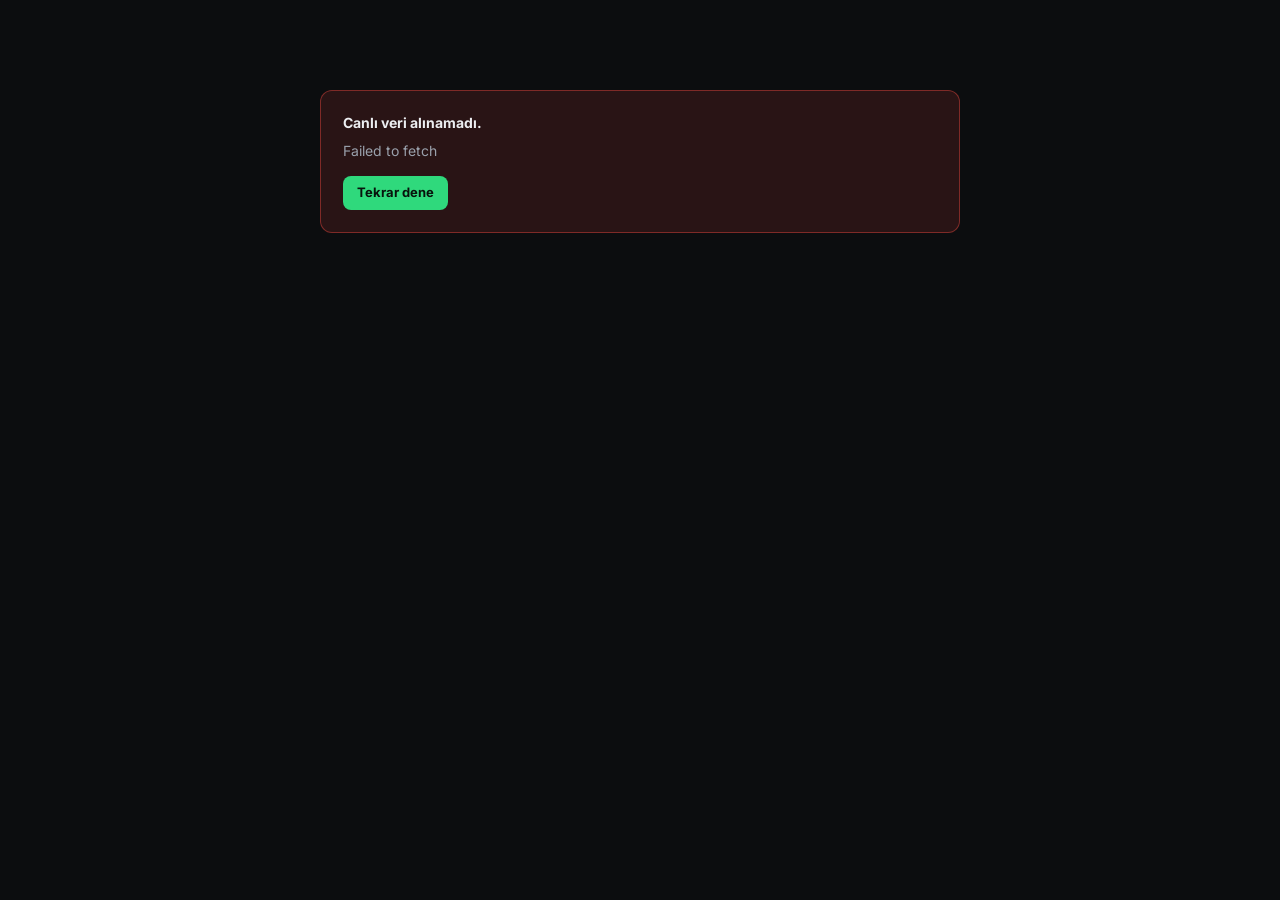
==== index.html @ aa9bdc11 "v3: Spor uygulamasi koyu dashboard v1 yapisi geri geldi: ust bar + baslik + kart satiri + ana grid. " ====
<!doctype html>
<html lang="tr">
  <head>
    <meta charset="utf-8" />
    <meta name="viewport" content="width=device-width, initial-scale=1" />
    <title>Dünya Kupası Yol Haritası ’26 — Canlı</title>
    <meta
      name="description"
      content="2026 FIFA Dünya Kupası yol haritası: takvim, şampiyonluk yolu, canlı skorlar, takım takibi ve turnuva verileri. 10 saniyede bir güncellenir."
    />
    <meta name="theme-color" content="#0c0d0f" />
    <meta property="og:title" content="Dünya Kupası Yol Haritası ’26 — Canlı" />
    <meta
      property="og:description"
      content="Son 32'den finale: turnuvanın tamamı tek ekranda, canlı."
    />
    <link rel="icon" href="./favicon.svg" />
    <link rel="preconnect" href="https://fonts.googleapis.com" />
    <link rel="preconnect" href="https://fonts.gstatic.com" crossorigin />
    <link
      href="https://fonts.googleapis.com/css2?family=Inter:wght@400;500;600;700;800&family=JetBrains+Mono:wght@500;700&display=swap"
      rel="stylesheet"
    />
    <link rel="stylesheet" href="./styles.css" />
  </head>
  <body>
    <div id="app">
      <div class="skeleton" aria-hidden="true">
        <div class="sk sk-top"></div>
        <div class="sk-wrap">
          <div class="sk sk-head"></div>
          <div class="sk-row">
            <div class="sk sk-card"></div>
            <div class="sk sk-card"></div>
            <div class="sk sk-card"></div>
          </div>
          <div class="sk sk-strip"></div>
          <div class="sk-row main">
            <div class="sk sk-panel"></div>
            <div class="sk sk-panel"></div>
          </div>
        </div>
      </div>
      <p class="sr-only" role="status">Veriler yükleniyor</p>
    </div>
    <script src="./app.js" defer></script>
  </body>
</html>
---- styles.css ----
/* ============================================================
   Dünya Kupası Yol Haritası ’26 — spor uygulaması koyu tema
   Nötr koyu gri · temiz kartlar · yeşil vurgu · canlı kırmızı
   ============================================================ */

:root {
  color-scheme: dark;

  --bg: #0c0d0f;
  --surface: #141518;
  --surface-2: #1a1c20;
  --surface-3: #212429;
  --border: #26282e;
  --border-strong: #34373f;

  --ink: #eceef1;
  --muted: #9aa1ac;
  --faint: #62676f;

  --accent: #2fd97c;
  --accent-dim: rgb(47 217 124 / 0.12);
  --live: #ff4e45;
  --live-dim: rgb(255 78 69 / 0.12);
  --draw: #e2b93b;

  --font: Inter, system-ui, -apple-system, "Segoe UI", sans-serif;
  --mono: "JetBrains Mono", ui-monospace, monospace;

  --r: 12px;
  --r-s: 8px;
}

* {
  box-sizing: border-box;
}

html {
  scroll-behavior: smooth;
}

body {
  margin: 0;
  background: var(--bg);
  color: var(--ink);
  font-family: var(--font);
  font-size: 14px;
  line-height: 1.45;
  -webkit-font-smoothing: antialiased;
}

button,
input,
select {
  font: inherit;
  color: inherit;
}

button {
  cursor: pointer;
  background: none;
  border: 0;
  padding: 0;
}

button:disabled {
  cursor: wait;
  opacity: 0.55;
}

h1,
h2,
h3,
p {
  margin: 0;
}

.sr-only {
  position: absolute;
  width: 1px;
  height: 1px;
  padding: 0;
  margin: -1px;
  overflow: hidden;
  clip: rect(0 0 0 0);
  white-space: nowrap;
  border: 0;
}

.wrap {
  width: min(1280px, 100% - 32px);
  margin: 0 auto;
}

.num {
  font-variant-numeric: tabular-nums;
}

/* ============================================================
   Üst bar
   ============================================================ */

.topbar {
  position: sticky;
  top: 0;
  z-index: 50;
  background: rgb(12 13 15 / 0.92);
  backdrop-filter: blur(10px);
  -webkit-backdrop-filter: blur(10px);
  border-bottom: 1px solid var(--border);
}

.topbar-in {
  display: flex;
  align-items: center;
  gap: 14px;
  min-height: 52px;
}

.brand {
  display: inline-flex;
  align-items: center;
  gap: 9px;
  font-weight: 800;
  font-size: 14px;
  letter-spacing: 0.02em;
  white-space: nowrap;
}

.brand-dot {
  width: 9px;
  height: 9px;
  border-radius: 3px;
  background: var(--accent);
}

.brand .yr {
  color: var(--accent);
}

.topbar-live {
  display: inline-flex;
  align-items: center;
  gap: 7px;
  padding: 4px 10px;
  border-radius: 999px;
  background: var(--live-dim);
  color: var(--live);
  font-size: 12px;
  font-weight: 700;
  white-space: nowrap;
}

.live-dot {
  width: 7px;
  height: 7px;
  border-radius: 50%;
  background: var(--live);
  animation: pulse 1.5s ease-out infinite;
}

@keyframes pulse {
  0% { box-shadow: 0 0 0 0 rgb(255 78 69 / 0.45); }
  75% { box-shadow: 0 0 0 6px rgb(255 78 69 / 0); }
  100% { box-shadow: 0 0 0 0 rgb(255 78 69 / 0); }
}

.topbar-right {
  margin-left: auto;
  display: flex;
  align-items: center;
  gap: 14px;
  font-size: 12.5px;
  color: var(--muted);
  white-space: nowrap;
}

.topbar-right .mono {
  font-family: var(--mono);
  font-size: 12px;
  color: var(--ink);
}

.refresh-btn {
  display: inline-flex;
  align-items: center;
  gap: 7px;
  min-height: 34px;
  padding: 0 14px;
  border-radius: var(--r-s);
  background: var(--accent);
  color: #08130c;
  font-weight: 700;
  font-size: 13px;
  transition: filter 140ms ease;
}

.refresh-btn:hover {
  filter: brightness(1.1);
}

.spin {
  display: inline-block;
  animation: spin 0.8s linear infinite;
}

@keyframes spin {
  to { transform: rotate(360deg); }
}

/* ============================================================
   Başlık bloğu
   ============================================================ */

.pagehead {
  padding: 26px 0 4px;
}

.pagehead h1 {
  font-size: clamp(24px, 3.6vw, 34px);
  font-weight: 800;
  letter-spacing: -0.02em;
  line-height: 1.1;
}

.pagehead h1 .yr {
  color: var(--accent);
}

.chip-row {
  margin-top: 12px;
  display: flex;
  flex-wrap: wrap;
  gap: 8px;
}

.chip {
  display: inline-flex;
  align-items: center;
  gap: 7px;
  padding: 5px 11px;
  border: 1px solid var(--border);
  border-radius: 999px;
  background: var(--surface);
  color: var(--muted);
  font-size: 12px;
  font-weight: 600;
  white-space: nowrap;
}

.chip.live {
  color: var(--live);
  border-color: rgb(255 78 69 / 0.35);
  background: var(--live-dim);
  font-weight: 700;
}

.chip.acc {
  color: var(--accent);
  border-color: rgb(47 217 124 / 0.35);
  background: var(--accent-dim);
  font-weight: 700;
}

.chip .mono {
  font-family: var(--mono);
  font-size: 11.5px;
  color: var(--ink);
}

/* ============================================================
   Kart temeli
   ============================================================ */

.grid {
  display: grid;
  gap: 14px;
  margin-top: 18px;
}

.grid.cards-3 {
  grid-template-columns: 1.25fr 1fr 0.95fr;
}

.grid.main-2 {
  grid-template-columns: 1.45fr 1fr;
  align-items: start;
}

.card {
  background: var(--surface);
  border: 1px solid var(--border);
  border-radius: var(--r);
  overflow: hidden;
}

.card-head {
  display: flex;
  align-items: center;
  justify-content: space-between;
  gap: 12px;
  min-height: 48px;
  padding: 10px 16px;
  border-bottom: 1px solid var(--border);
}

.card-head h2 {
  display: flex;
  align-items: center;
  gap: 9px;
  font-size: 14px;
  font-weight: 700;
  letter-spacing: 0.01em;
}

.card-head h2::before {
  content: "";
  width: 4px;
  height: 15px;
  border-radius: 2px;
  background: var(--accent);
}

.card-note {
  font-size: 11.5px;
  color: var(--faint);
  font-weight: 500;
  text-align: right;
}

.card-note .live-txt {
  color: var(--live);
  font-weight: 700;
}

/* ============================================================
   Turnuva verisi kartı (gol + kart birleşik)
   ============================================================ */

.stat-body {
  padding: 16px;
}

.stat-hero {
  display: flex;
  align-items: baseline;
  gap: 10px;
}

.stat-hero strong {
  font-size: 54px;
  font-weight: 800;
  letter-spacing: -0.03em;
  line-height: 1;
  font-variant-numeric: tabular-nums;
}

.stat-hero span {
  color: var(--muted);
  font-size: 13px;
  font-weight: 600;
}

.stat-mini-row {
  margin-top: 16px;
  display: grid;
  grid-template-columns: repeat(4, minmax(0, 1fr));
  border-top: 1px solid var(--border);
}

.stat-mini {
  padding: 12px 6px 2px 0;
  border-right: 1px solid var(--border);
}

.stat-mini:last-child {
  border-right: 0;
  padding-right: 0;
}

.stat-mini + .stat-mini {
  padding-left: 12px;
}

.stat-mini .v {
  display: flex;
  align-items: center;
  gap: 7px;
  font-family: var(--mono);
  font-size: 18px;
  font-weight: 700;
  font-variant-numeric: tabular-nums;
}

.chipbox {
  width: 9px;
  height: 13px;
  border-radius: 2px;
  flex: 0 0 auto;
}

.chipbox.y { background: var(--draw); }
.chipbox.r { background: var(--live); }

.stat-mini .k {
  margin-top: 3px;
  font-size: 10.5px;
  font-weight: 600;
  text-transform: uppercase;
  letter-spacing: 0.07em;
  color: var(--faint);
}

/* Gol krallığı */
.list-pad {
  padding: 6px 16px 10px;
}

.s-row {
  display: flex;
  align-items: center;
  gap: 10px;
  padding: 9px 0;
  border-bottom: 1px solid var(--border);
}

.s-row:last-child {
  border-bottom: 0;
}

.s-row .rk {
  width: 16px;
  font-family: var(--mono);
  font-size: 11.5px;
  color: var(--faint);
}

.s-row .nm {
  flex: 1;
  min-width: 0;
  font-weight: 600;
  font-size: 13.5px;
  overflow: hidden;
  text-overflow: ellipsis;
  white-space: nowrap;
}

.s-row .nm small {
  display: block;
  color: var(--faint);
  font-weight: 500;
  font-size: 11.5px;
}

.s-row .g {
  font-family: var(--mono);
  font-size: 15px;
  font-weight: 700;
  color: var(--accent);
}

/* Sıradaki maç kartı */
.next-body {
  padding: 16px;
  display: flex;
  flex-direction: column;
  gap: 14px;
}

.next-line {
  display: grid;
  grid-template-columns: minmax(0, 1fr) auto minmax(0, 1fr);
  align-items: center;
  gap: 10px;
}

.next-team {
  display: flex;
  flex-direction: column;
  align-items: center;
  gap: 8px;
  min-width: 0;
  text-align: center;
  font-weight: 700;
  font-size: 13.5px;
}

.next-team .flag {
  width: 42px;
  height: 30px;
  border-radius: 4px;
}

.next-vs {
  font-family: var(--mono);
  font-size: 12px;
  color: var(--faint);
  font-weight: 700;
}

.next-count {
  border-top: 1px solid var(--border);
  padding-top: 12px;
  display: flex;
  align-items: center;
  justify-content: space-between;
  gap: 10px;
  font-size: 12px;
  color: var(--muted);
}

.next-count .mono {
  font-family: var(--mono);
  font-size: 17px;
  font-weight: 700;
  color: var(--accent);
  font-variant-numeric: tabular-nums;
}

.next-sub {
  font-size: 11.5px;
  color: var(--faint);
  text-align: center;
  overflow: hidden;
  text-overflow: ellipsis;
  white-space: nowrap;
}

/* ============================================================
   Takvim şeridi
   ============================================================ */

.timeline {
  display: flex;
  overflow-x: auto;
  scroll-behavior: smooth;
  scrollbar-width: thin;
  scrollbar-color: var(--border-strong) transparent;
}

.day {
  flex: 0 0 138px;
  min-height: 158px;
  padding: 12px;
  border-right: 1px solid var(--border);
}

.day:last-child {
  border-right: 0;
}

.day.past {
  background: rgb(0 0 0 / 0.22);
}

.day.today {
  background: var(--accent-dim);
  box-shadow: inset 0 2px 0 var(--accent);
}

.day-head {
  display: flex;
  align-items: baseline;
  justify-content: space-between;
  gap: 6px;
}

.day-num {
  font-size: 22px;
  font-weight: 800;
  line-height: 1;
  font-variant-numeric: tabular-nums;
}

.day-wd {
  font-size: 10.5px;
  font-weight: 700;
  text-transform: uppercase;
  letter-spacing: 0.06em;
  color: var(--faint);
}

.day.today .day-wd {
  color: var(--accent);
}

.day-month {
  margin-top: 1px;
  font-size: 10px;
  font-weight: 600;
  text-transform: uppercase;
  letter-spacing: 0.08em;
  color: var(--faint);
}

.day-matches {
  margin-top: 9px;
  display: grid;
  gap: 3px;
  font-family: var(--mono);
  font-size: 11px;
  line-height: 1.5;
}

.day-match {
  color: var(--muted);
  white-space: nowrap;
  overflow: hidden;
  text-overflow: ellipsis;
}

.day-match .s {
  color: var(--ink);
  font-weight: 700;
}

.day-match.live-m,
.day-match.live-m .s {
  color: var(--live);
  font-weight: 700;
}

.day-more,
.day-empty {
  color: var(--faint);
  font-size: 10.5px;
}

.day-empty {
  margin-top: 9px;
  font-family: var(--mono);
}

/* ============================================================
   Şampiyonluk yolu (bracket)
   ============================================================ */

.bracket {
  display: flex;
  overflow-x: auto;
  scrollbar-width: thin;
  scrollbar-color: var(--border-strong) transparent;
}

.round-col {
  flex: 0 0 228px;
  border-right: 1px solid var(--border);
  display: flex;
  flex-direction: column;
}

.round-col:last-child {
  border-right: 0;
}

.round-title {
  position: sticky;
  top: 0;
  padding: 9px 14px;
  border-bottom: 1px solid var(--border);
  background: var(--surface-2);
  font-size: 11px;
  font-weight: 700;
  text-transform: uppercase;
  letter-spacing: 0.09em;
  color: var(--muted);
  display: flex;
  justify-content: space-between;
  gap: 8px;
}

.round-title .cnt {
  color: var(--faint);
  font-family: var(--mono);
}

.round-body {
  flex: 1;
  display: flex;
  flex-direction: column;
  justify-content: space-around;
  gap: 8px;
  padding: 10px;
}

.tie {
  border: 1px solid var(--border);
  border-radius: var(--r-s);
  background: var(--surface-2);
  overflow: hidden;
}

.tie.live-tie {
  border-color: rgb(255 78 69 / 0.5);
}

.tie-meta {
  padding: 5px 10px;
  border-bottom: 1px solid var(--border);
  display: flex;
  justify-content: space-between;
  gap: 8px;
  font-family: var(--mono);
  font-size: 10px;
  color: var(--faint);
}

.tie.live-tie .tie-meta {
  color: var(--live);
  font-weight: 700;
}

.tie-row {
  display: flex;
  align-items: center;
  gap: 8px;
  padding: 7px 10px;
}

.tie-row + .tie-row {
  border-top: 1px solid var(--border);
}

.tie-row .flag {
  width: 22px;
  height: 15px;
}

.tie-row .nm {
  flex: 1;
  min-width: 0;
  overflow: hidden;
  text-overflow: ellipsis;
  white-space: nowrap;
  font-size: 12.5px;
  font-weight: 600;
}

.tie-row.winner .nm {
  font-weight: 800;
}

.tie-row.winner .sc {
  color: var(--accent);
}

.tie-row.loser {
  opacity: 0.55;
}

.tie-row .sc {
  font-family: var(--mono);
  font-size: 12.5px;
  font-weight: 700;
  min-width: 16px;
  text-align: right;
  font-variant-numeric: tabular-nums;
}

.tie-row.tbd {
  color: var(--faint);
}

.tie-row.tbd .nm {
  font-weight: 500;
  font-size: 12px;
}

.tbd-flag {
  width: 22px;
  height: 15px;
  flex: 0 0 auto;
  border: 1px dashed var(--border-strong);
  border-radius: 3px;
  background: var(--surface);
}

/* ============================================================
   Maç merkezi
   ============================================================ */

.mc-tools {
  display: flex;
  align-items: center;
  gap: 8px;
  flex-wrap: wrap;
  padding: 10px 12px;
  border-bottom: 1px solid var(--border);
}

.mc-tab {
  padding: 6px 12px;
  border-radius: 999px;
  border: 1px solid var(--border);
  background: var(--surface-2);
  color: var(--muted);
  font-size: 12px;
  font-weight: 600;
  transition: all 130ms ease;
}

.mc-tab:hover {
  color: var(--ink);
  border-color: var(--border-strong);
}

.mc-tab.active {
  background: var(--accent);
  border-color: var(--accent);
  color: #08130c;
  font-weight: 700;
}

.mc-search {
  flex: 1 1 120px;
  min-width: 110px;
  min-height: 32px;
  padding: 0 12px;
  border: 1px solid var(--border);
  border-radius: 999px;
  background: var(--surface-2);
  color: var(--ink);
  font-size: 12.5px;
  outline: none;
}

.mc-search:focus {
  border-color: rgb(47 217 124 / 0.5);
}

.mc-search::placeholder {
  color: var(--faint);
}

.match-list {
  max-height: 720px;
  overflow-y: auto;
  scrollbar-width: thin;
  scrollbar-color: var(--border-strong) transparent;
}

.m-item {
  display: grid;
  grid-template-columns: 58px minmax(0, 1fr) auto;
  align-items: center;
  gap: 10px;
  padding: 10px 14px;
  border-bottom: 1px solid var(--border);
  transition: background-color 130ms ease;
}

.m-item:hover {
  background: var(--surface-2);
}

.m-item:last-child {
  border-bottom: 0;
}

.m-item.live-m {
  box-shadow: inset 3px 0 0 var(--live);
  background: rgb(255 78 69 / 0.04);
}

.m-when {
  display: flex;
  flex-direction: column;
  gap: 2px;
  font-family: var(--mono);
  font-size: 11px;
  color: var(--faint);
  line-height: 1.35;
}

.m-when .big {
  font-size: 12px;
  font-weight: 700;
  color: var(--muted);
}

.m-when.live .big {
  color: var(--live);
}

.m-teams {
  min-width: 0;
  display: grid;
  gap: 5px;
}

.m-line {
  display: flex;
  align-items: center;
  gap: 8px;
  min-width: 0;
}

.m-line .flag {
  width: 22px;
  height: 15px;
}

.m-line .nm {
  flex: 1;
  min-width: 0;
  overflow: hidden;
  text-overflow: ellipsis;
  white-space: nowrap;
  font-size: 13.5px;
  font-weight: 600;
}

.m-line.winner .nm {
  font-weight: 800;
}

.m-line.loser {
  opacity: 0.55;
}

.m-line .g {
  font-family: var(--mono);
  font-size: 13.5px;
  font-weight: 700;
  min-width: 14px;
  text-align: right;
  font-variant-numeric: tabular-nums;
}

.m-line.winner .g {
  color: var(--accent);
}

.m-item.live-m .g {
  color: var(--ink);
}

.m-tag {
  font-size: 10.5px;
  font-weight: 600;
  color: var(--faint);
  text-align: right;
  max-width: 92px;
  line-height: 1.4;
}

.m-goals {
  grid-column: 1 / -1;
  display: flex;
  flex-wrap: wrap;
  gap: 3px 14px;
  padding-top: 7px;
  border-top: 1px dashed var(--border);
  font-family: var(--mono);
  font-size: 10.5px;
  color: var(--muted);
}

.m-teams.goal-flash {
  animation: goal-flash 1.3s ease-out;
  border-radius: 6px;
}

@keyframes goal-flash {
  0% { background: var(--accent-dim); box-shadow: 0 0 0 4px var(--accent-dim); }
  100% { background: transparent; box-shadow: none; }
}

.m-empty {
  padding: 26px 16px;
  color: var(--faint);
  font-size: 13px;
}

/* ============================================================
   Takımını takip et
   ============================================================ */

.follow-tools {
  display: flex;
  align-items: center;
  gap: 12px;
  flex-wrap: wrap;
  padding: 12px 16px;
  border-bottom: 1px solid var(--border);
}

.follow-tools label {
  font-size: 12px;
  font-weight: 600;
  color: var(--muted);
}

.follow-tools select {
  min-height: 36px;
  min-width: 210px;
  padding: 0 10px;
  border: 1px solid var(--border);
  border-radius: var(--r-s);
  background: var(--surface-2);
  color: var(--ink);
  outline: none;
}

.follow-tools select:focus {
  border-color: rgb(47 217 124 / 0.5);
}

.follow-clear {
  font-size: 12px;
  color: var(--faint);
  text-decoration: underline;
  text-underline-offset: 3px;
}

.follow-clear:hover {
  color: var(--live);
}

.follow-id {
  display: flex;
  align-items: center;
  gap: 12px;
  flex-wrap: wrap;
  padding: 14px 16px 0;
}

.follow-id .flag {
  width: 38px;
  height: 27px;
  border-radius: 4px;
}

.follow-id h3 {
  font-size: 20px;
  font-weight: 800;
  letter-spacing: -0.01em;
}

.follow-tags {
  margin-left: auto;
  display: flex;
  gap: 8px;
  flex-wrap: wrap;
}

.tag {
  padding: 4px 10px;
  border: 1px solid var(--border);
  border-radius: 999px;
  background: var(--surface-2);
  font-size: 11.5px;
  font-weight: 600;
  color: var(--muted);
}

.tag.acc {
  color: var(--accent);
  border-color: rgb(47 217 124 / 0.35);
  background: var(--accent-dim);
  font-weight: 700;
}

.tag.red {
  color: var(--live);
  border-color: rgb(255 78 69 / 0.35);
  background: var(--live-dim);
  font-weight: 700;
}

.follow-road {
  display: grid;
  grid-template-columns: repeat(auto-fill, minmax(225px, 1fr));
  gap: 10px;
  padding: 14px 16px 16px;
}

.road-step {
  border: 1px solid var(--border);
  border-radius: var(--r-s);
  background: var(--surface-2);
  padding: 11px 13px;
}

.road-step.next {
  border-color: rgb(47 217 124 / 0.55);
  background: var(--accent-dim);
}

.road-step-round {
  display: flex;
  justify-content: space-between;
  gap: 8px;
  font-size: 10.5px;
  font-weight: 700;
  text-transform: uppercase;
  letter-spacing: 0.07em;
  color: var(--faint);
}

.res.w { color: var(--accent); }
.res.d { color: var(--draw); }
.res.l { color: var(--live); }

.road-step-line {
  margin-top: 9px;
  display: flex;
  align-items: center;
  gap: 8px;
  font-size: 13px;
  font-weight: 600;
}

.road-step-line .flag {
  width: 22px;
  height: 15px;
}

.road-step-line .sc {
  margin-left: auto;
  font-family: var(--mono);
  font-size: 12.5px;
  font-weight: 700;
}

.road-step-sub {
  margin-top: 7px;
  font-size: 11px;
  color: var(--faint);
  overflow: hidden;
  text-overflow: ellipsis;
  white-space: nowrap;
}

.follow-empty {
  padding: 18px 16px;
  color: var(--faint);
  font-size: 13px;
}

/* ============================================================
   Gruplar
   ============================================================ */

.groups {
  display: grid;
  grid-template-columns: repeat(3, minmax(0, 1fr));
  gap: 14px;
  margin-top: 14px;
}

.group-card table {
  width: 100%;
  border-collapse: collapse;
  font-size: 12.5px;
}

.group-card td {
  padding: 8px 12px;
  border-bottom: 1px solid var(--border);
  vertical-align: middle;
}

.group-card tr:last-child td {
  border-bottom: 0;
}

.group-card tr.q {
  box-shadow: inset 3px 0 0 var(--accent);
}

.group-card .r {
  width: 14px;
  font-family: var(--mono);
  font-size: 11px;
  color: var(--faint);
}

.group-card .t {
  display: flex;
  align-items: center;
  gap: 8px;
  min-width: 0;
  font-weight: 600;
}

.group-card .t .flag {
  width: 22px;
  height: 15px;
}

.group-card .t .nm {
  overflow: hidden;
  text-overflow: ellipsis;
  white-space: nowrap;
}

.group-card .n {
  font-family: var(--mono);
  font-size: 11.5px;
  text-align: right;
  white-space: nowrap;
  color: var(--muted);
}

.group-card .p {
  font-weight: 700;
  color: var(--ink);
}

/* ============================================================
   Bayrak / uyarı / footer
   ============================================================ */

.flag {
  width: 24px;
  height: 17px;
  flex: 0 0 auto;
  display: inline-flex;
  align-items: center;
  justify-content: center;
  overflow: hidden;
  border-radius: 3px;
  background: var(--surface-3);
  outline: 1px solid rgb(255 255 255 / 0.09);
  color: var(--faint);
  font-family: var(--mono);
  font-size: 7.5px;
  font-weight: 700;
}

.flag img {
  width: 100%;
  height: 100%;
  object-fit: cover;
  display: block;
}

.notice {
  margin-top: 14px;
  border: 1px solid rgb(226 185 59 / 0.4);
  border-radius: var(--r-s);
  background: rgb(226 185 59 / 0.08);
  color: var(--draw);
  padding: 11px 14px;
  font-size: 13px;
  font-weight: 500;
}

.error-box {
  width: min(640px, 100% - 32px);
  margin: 90px auto;
  border: 1px solid rgb(255 78 69 / 0.4);
  border-radius: var(--r);
  background: var(--live-dim);
  padding: 22px;
}

.error-box .refresh-btn {
  margin-top: 14px;
}

.site-footer {
  margin: 30px 0 40px;
  padding-top: 16px;
  border-top: 1px solid var(--border);
  display: flex;
  justify-content: space-between;
  gap: 12px;
  flex-wrap: wrap;
  font-size: 12px;
  color: var(--faint);
}

.site-footer a {
  color: var(--muted);
  text-decoration: none;
}

.site-footer a:hover {
  color: var(--ink);
}

/* ============================================================
   Skeleton
   ============================================================ */

.skeleton {
  min-height: 100vh;
}

.sk-wrap {
  width: min(1280px, 100% - 32px);
  margin: 0 auto;
  padding-top: 20px;
  display: flex;
  flex-direction: column;
  gap: 14px;
}

.sk {
  position: relative;
  overflow: hidden;
  background: var(--surface);
  border: 1px solid var(--border);
  border-radius: var(--r);
}

.sk::after {
  content: "";
  position: absolute;
  inset: 0;
  background: linear-gradient(100deg, transparent 30%, rgb(255 255 255 / 0.05) 50%, transparent 70%);
  transform: translateX(-100%);
  animation: shimmer 1.5s ease-in-out infinite;
}

@keyframes shimmer {
  to { transform: translateX(100%); }
}

.sk-top { height: 52px; border-radius: 0; border-left: 0; border-right: 0; border-top: 0; }
.sk-head { height: 96px; }
.sk-card { height: 170px; flex: 1; }
.sk-strip { height: 168px; }
.sk-panel { height: 430px; }

.sk-row {
  display: flex;
  gap: 14px;
}

.sk-row.main .sk-panel:first-child { flex: 1.45; }
.sk-row.main .sk-panel:last-child { flex: 1; }

/* ============================================================
   Duyarlılık
   ============================================================ */

@media (max-width: 1024px) {
  .grid.cards-3 { grid-template-columns: 1fr 1fr; }
  .grid.cards-3 .card:first-child { grid-column: 1 / -1; }
  .grid.main-2 { grid-template-columns: 1fr; }
  .groups { grid-template-columns: repeat(2, minmax(0, 1fr)); }
}

@media (max-width: 640px) {
  .wrap { width: calc(100% - 24px); }
  .grid.cards-3 { grid-template-columns: 1fr; }
  .groups { grid-template-columns: 1fr; }
  .topbar-right .hide-s { display: none; }
  .stat-mini-row { grid-template-columns: repeat(2, 1fr); }
  .stat-mini:nth-child(2) { border-right: 0; }
  .stat-mini:nth-child(3) { padding-left: 0; }
  .stat-mini { padding-bottom: 10px; }
  .m-tag { display: none; }
  .m-item { grid-template-columns: 52px minmax(0, 1fr); }
}

@media (prefers-reduced-motion: reduce) {
  html { scroll-behavior: auto; }
  .live-dot { animation: none; }
  .sk::after { animation: none; }
  .m-teams.goal-flash { animation: none; }
  .spin { animation: none; }
  .timeline { scroll-behavior: auto; }
}
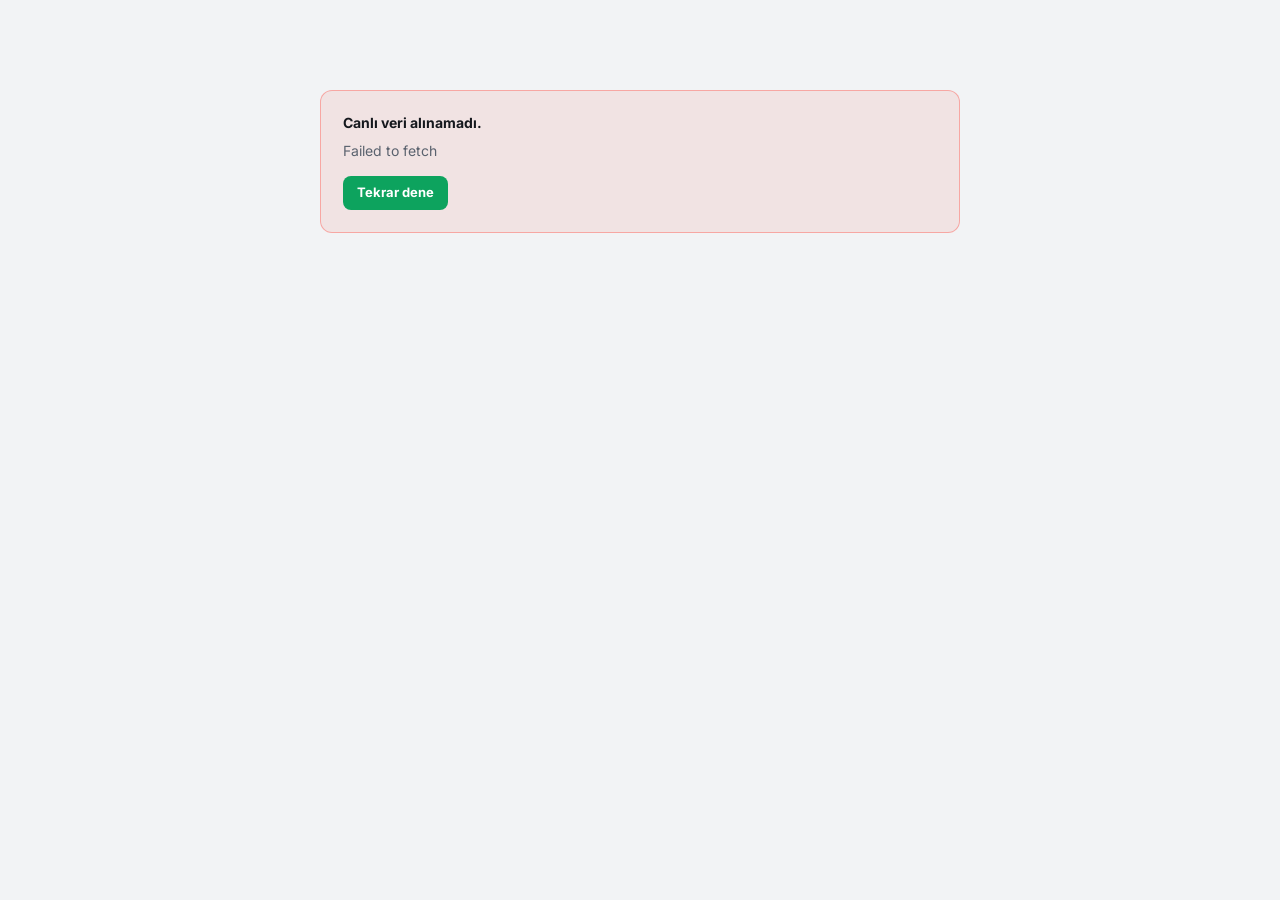
==== commit 61e6592d: "Acik/koyu tema anahtari + vozinha1 Instagram takipci karti Tema: sistem tercihini algilar, toggle il" ====
--- a/index.html
+++ b/index.html
@@ -15,6 +15,18 @@
       content="Son 32'den finale: turnuvanın tamamı tek ekranda, canlı."
     />
     <link rel="icon" href="./favicon.svg" />
+    <script>
+      // Tema tercihi: flash olmaması için CSS'ten önce uygula
+      try {
+        var t = localStorage.getItem("wc26-theme");
+        if (t !== "light" && t !== "dark") {
+          t = matchMedia("(prefers-color-scheme: light)").matches ? "light" : "dark";
+        }
+        document.documentElement.dataset.theme = t;
+      } catch (e) {
+        document.documentElement.dataset.theme = "dark";
+      }
+    </script>
     <link rel="preconnect" href="https://fonts.googleapis.com" />
     <link rel="preconnect" href="https://fonts.gstatic.com" crossorigin />
     <link
--- a/styles.css
+++ b/styles.css
@@ -28,6 +28,52 @@
 
   --r: 12px;
   --r-s: 8px;
+}
+
+/* Açık tema */
+html[data-theme="light"] {
+  color-scheme: light;
+
+  --bg: #f2f3f5;
+  --surface: #ffffff;
+  --surface-2: #f5f6f8;
+  --surface-3: #e9ebee;
+  --border: #e3e5e9;
+  --border-strong: #c9ccd4;
+
+  --ink: #15181d;
+  --muted: #5a626e;
+  --faint: #8a919c;
+
+  --accent: #0da35e;
+  --accent-dim: rgb(13 163 94 / 0.1);
+  --live: #e02d22;
+  --live-dim: rgb(224 45 34 / 0.08);
+  --draw: #b07f0a;
+}
+
+html[data-theme="light"] .topbar {
+  background: rgb(255 255 255 / 0.9);
+}
+
+html[data-theme="light"] .flag {
+  outline-color: rgb(0 0 0 / 0.12);
+}
+
+html[data-theme="light"] .day.past {
+  background: rgb(0 0 0 / 0.035);
+}
+
+html[data-theme="light"] .refresh-btn {
+  color: #fff;
+}
+
+html[data-theme="light"] .mc-tab.active {
+  color: #fff;
+}
+
+html[data-theme="light"] .sk::after {
+  background: linear-gradient(100deg, transparent 30%, rgb(0 0 0 / 0.04) 50%, transparent 70%);
 }
 
 * {
@@ -198,6 +244,34 @@
   filter: brightness(1.1);
 }
 
+.theme-btn {
+  display: inline-flex;
+  align-items: center;
+  justify-content: center;
+  width: 34px;
+  height: 34px;
+  border: 1px solid var(--border);
+  border-radius: var(--r-s);
+  background: var(--surface-2);
+  color: var(--muted);
+  transition: color 140ms ease, border-color 140ms ease;
+}
+
+.theme-btn:hover {
+  color: var(--ink);
+  border-color: var(--border-strong);
+}
+
+.theme-btn svg {
+  width: 16px;
+  height: 16px;
+}
+
+html[data-theme="dark"] .theme-btn .ic-moon,
+html[data-theme="light"] .theme-btn .ic-sun {
+  display: none;
+}
+
 .spin {
   display: inline-block;
   animation: spin 0.8s linear infinite;
@@ -277,8 +351,8 @@
   margin-top: 18px;
 }
 
-.grid.cards-3 {
-  grid-template-columns: 1.25fr 1fr 0.95fr;
+.grid.cards-4 {
+  grid-template-columns: 1.2fr 1fr 0.95fr 0.8fr;
 }
 
 .grid.main-2 {
@@ -523,6 +597,58 @@
   overflow: hidden;
   text-overflow: ellipsis;
   white-space: nowrap;
+}
+
+/* Instagram kartı */
+.insta-body {
+  padding: 16px;
+  display: flex;
+  flex-direction: column;
+  gap: 12px;
+}
+
+.insta-count {
+  font-size: 32px;
+  font-weight: 800;
+  letter-spacing: -0.02em;
+  line-height: 1;
+  font-variant-numeric: tabular-nums;
+}
+
+.insta-count small {
+  display: block;
+  margin-top: 6px;
+  font-size: 11px;
+  font-weight: 600;
+  text-transform: uppercase;
+  letter-spacing: 0.08em;
+  color: var(--faint);
+}
+
+.insta-foot {
+  border-top: 1px solid var(--border);
+  padding-top: 10px;
+  display: flex;
+  align-items: center;
+  justify-content: space-between;
+  gap: 8px;
+  font-size: 11.5px;
+  color: var(--faint);
+}
+
+.insta-foot a {
+  color: var(--accent);
+  font-weight: 700;
+  text-decoration: none;
+}
+
+.insta-foot a:hover {
+  text-decoration: underline;
+}
+
+.insta-err {
+  font-size: 12px;
+  color: var(--live);
 }
 
 /* ============================================================
@@ -1337,15 +1463,14 @@
    ============================================================ */
 
 @media (max-width: 1024px) {
-  .grid.cards-3 { grid-template-columns: 1fr 1fr; }
-  .grid.cards-3 .card:first-child { grid-column: 1 / -1; }
+  .grid.cards-4 { grid-template-columns: 1fr 1fr; }
   .grid.main-2 { grid-template-columns: 1fr; }
   .groups { grid-template-columns: repeat(2, minmax(0, 1fr)); }
 }
 
 @media (max-width: 640px) {
   .wrap { width: calc(100% - 24px); }
-  .grid.cards-3 { grid-template-columns: 1fr; }
+  .grid.cards-4 { grid-template-columns: 1fr; }
   .groups { grid-template-columns: 1fr; }
   .topbar-right .hide-s { display: none; }
   .stat-mini-row { grid-template-columns: repeat(2, 1fr); }
